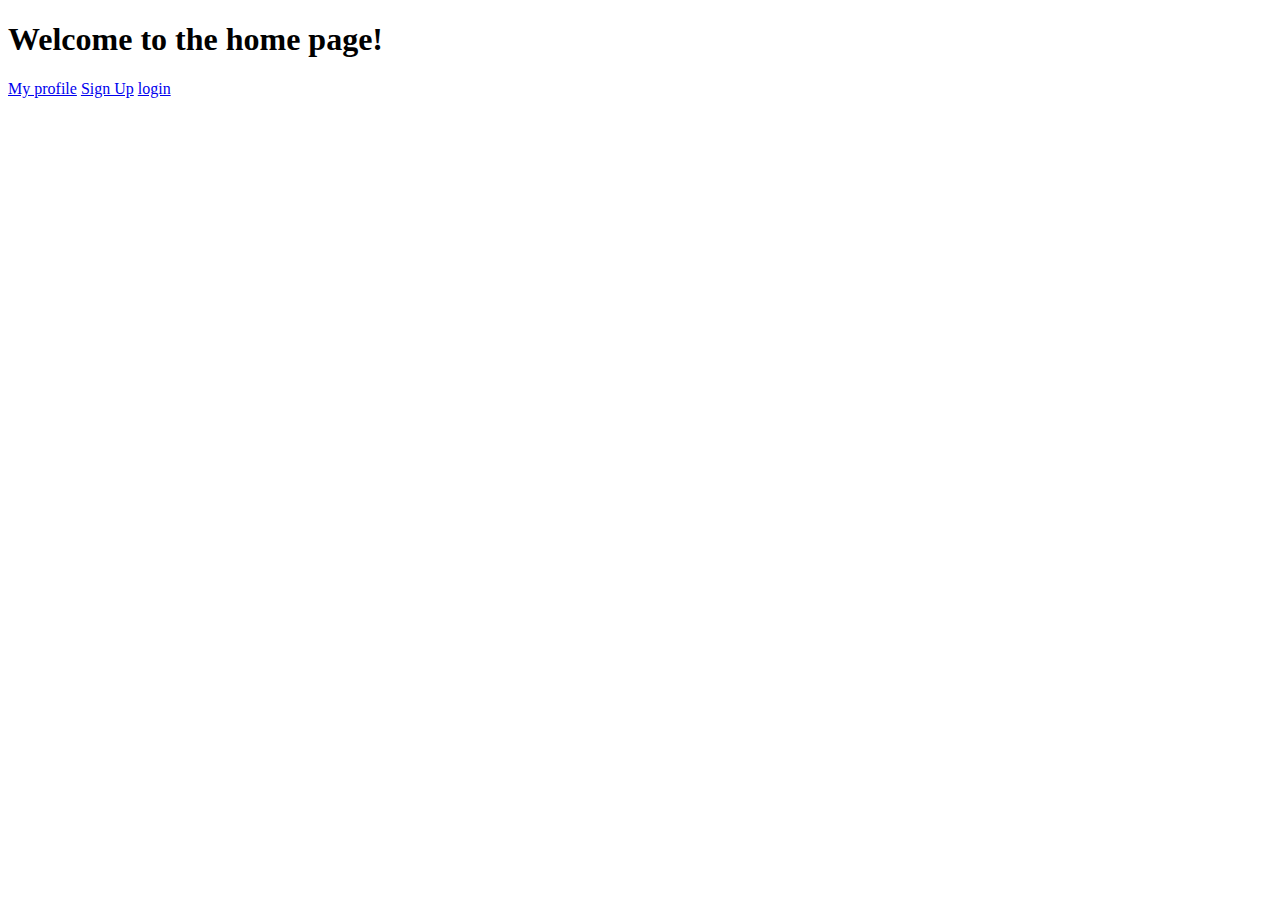
==== src/main/resources/templates/index.html @ 92f301eb "first-push" ====
<!doctype html>
<html lang="en">
<head>
    <meta charset="UTF-8">
    <meta name="viewport"
          content="width=device-width, user-scalable=no, initial-scale=1.0, maximum-scale=1.0, minimum-scale=1.0">
    <meta http-equiv="X-UA-Compatible" content="ie=edge">
    <title>Document</title>
</head>
<body>

<h1>Welcome to the home page!</h1>
<a href="/profile">My profile</a>
<a href="/signup">Sign Up</a>
<a href="/login">login</a>

</body>
</html>
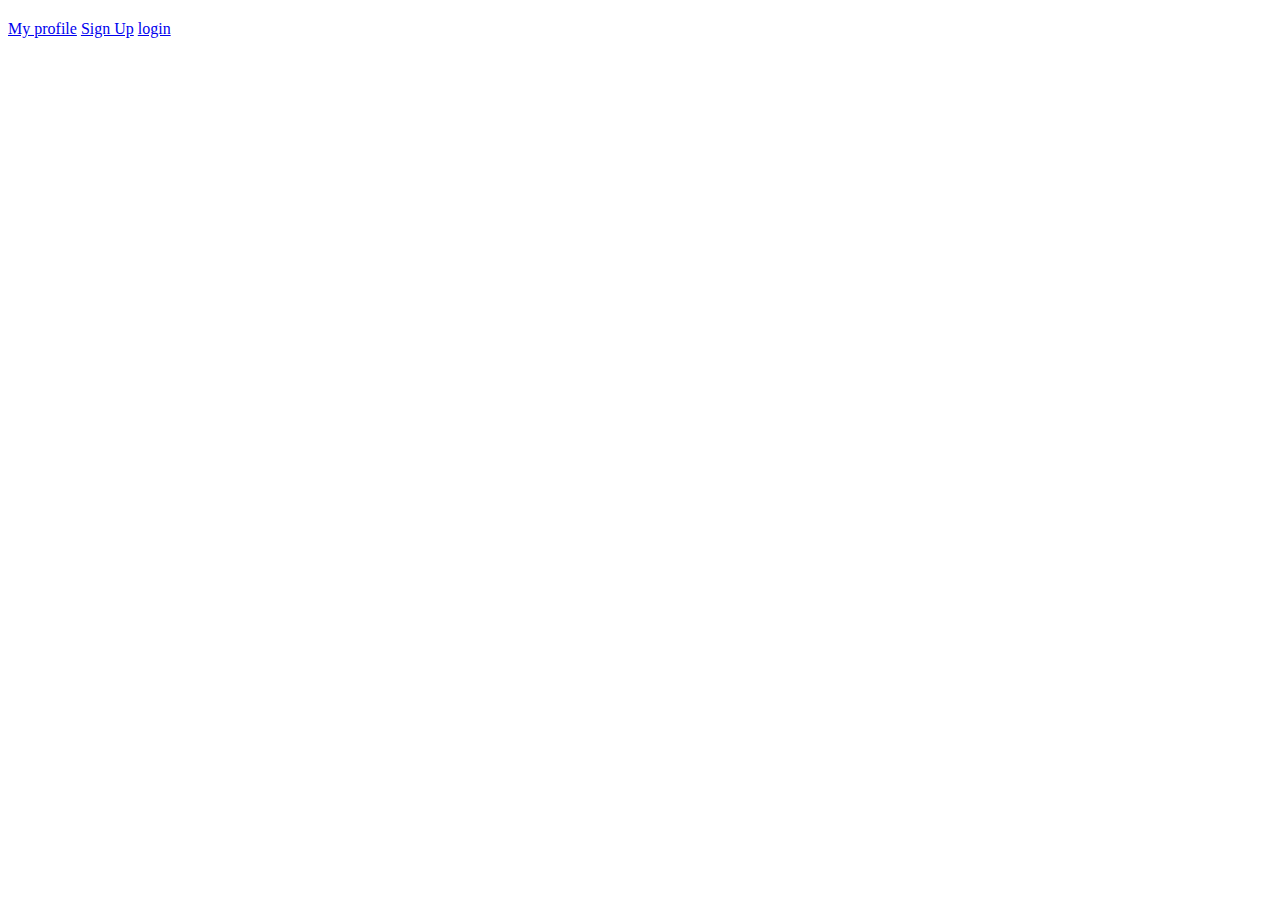
==== commit a072b5ac: "done" ====
--- a/src/main/resources/templates/index.html
+++ b/src/main/resources/templates/index.html
@@ -9,7 +9,7 @@
 </head>
 <body>
 
-<h1>Welcome to the home page!</h1>
+<h2><span th:text="${username}"/></h2>
 <a href="/profile">My profile</a>
 <a href="/signup">Sign Up</a>
 <a href="/login">login</a>
